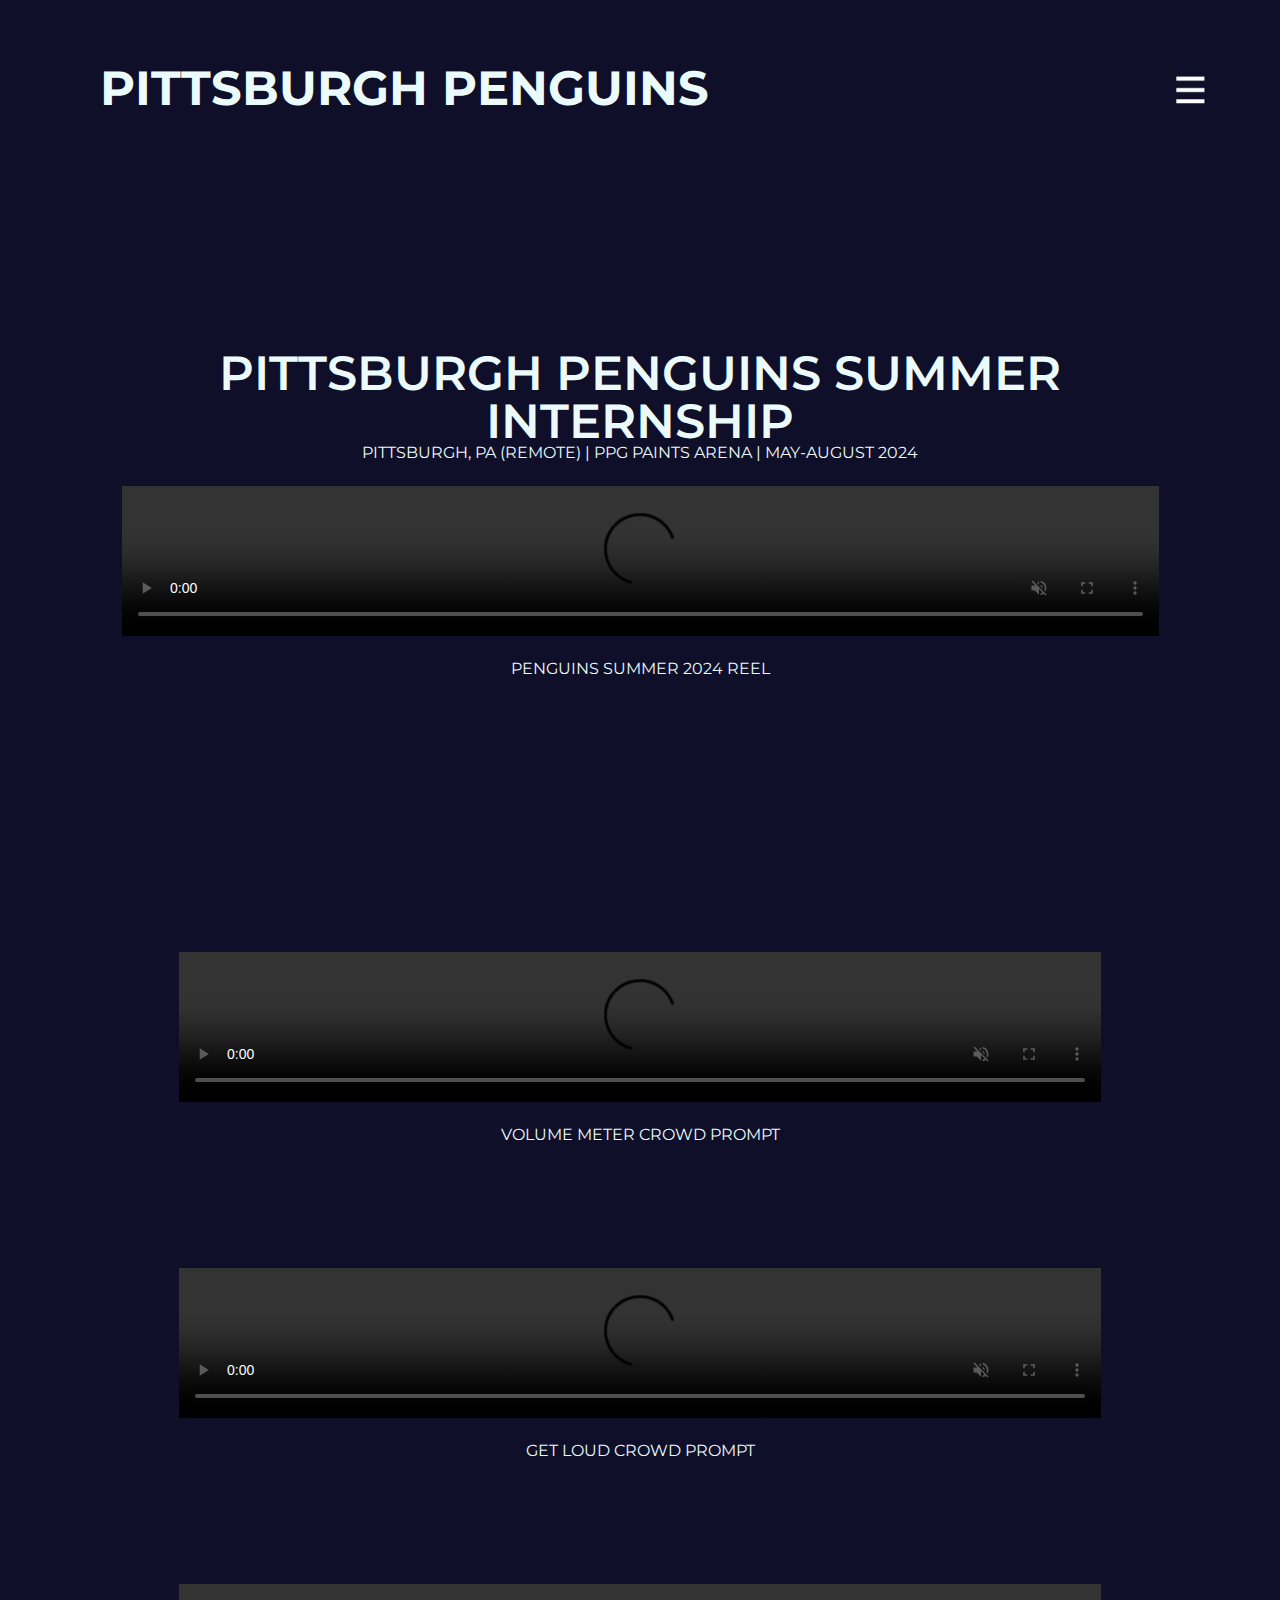
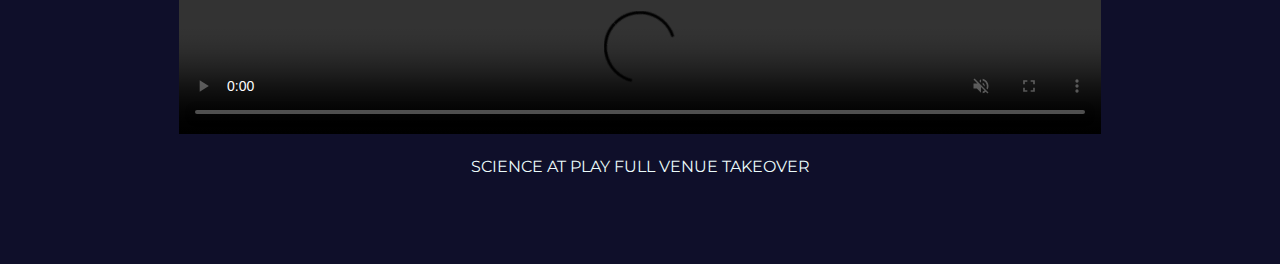
==== BVU.html @ 1356c3db "Final Penguins Page and Others to be built" ====
<!DOCTYPE html>
<html lang="en">
<head>
    <meta charset="UTF-8">
    <meta name="viewport" content="width=device-width, initial-scale=1.0">
    <link rel="stylesheet" href="asperis.css">
    <title>Pittsburgh Penguins Projects</title>
</head>
<body class="scrollPage">
    <section class="showcase">
        <header>
            <h2 class="logo">Pittsburgh Penguins</h2>
                
        </header>
    </section>

    <div class="toggle"></div>
    <div class="menu">
        <ul>
            <li><a href='index.html'>Home</a></li>
            <li><a href='#'>Reel</a></li>
            <li><a href='#'>Utah</a></li>
            <li><a href='Penguins.html'>Penguins</a></li>
            <li><a href='#'>Contact</a></li>
        </ul>
    </div>

    <div class = "videoBody">

        <video class="centeredTopVid" muted autoplay loop>
            <source
                src="https://d17d2yebo5o2z5.cloudfront.net/Logo%20Glitch%20Animation.mp4"
                type="video/mp4"
            >
            </video>
            <!--REPLACE THIS WITH A WEBM Loop or Potentially a .Mov at 1920x1080 of the LOGO-->
        <div class="text">
            <h2>Pittsburgh Penguins Summer Internship</h2>
            <h1>Pittsburgh, PA (Remote) | PPG Paints Arena | May-August 2024</h1>
        </div>
        
        <video class = "pageReel" controls muted autoplay loop>    
                <source
                    src="https://d17d2yebo5o2z5.cloudfront.net/PENS REEL.mp4"
                    type="video/mp4"
                >
                <!-- Link Above is for the TOP OF THE PAGE REEL  -->
        </video>
        <div class="text">
            <h3>Penguins Summer 2024 Reel</h3>
        </div>

        <video class = "pageVideo" controls muted autoplay loop>    
            <source
                src="https://d17d2yebo5o2z5.cloudfront.net/VM_All_Screens.mp4"
                type="video/mp4"
            >
            <!-- Link Above is for the FIRST VIDEO  -->
        </video>
        

        <div class="text">
            <h1>Volume Meter Crowd Prompt</h1>
        </div>

        <video class = "pageVideo" controls muted autoplay loop>    
            <source
                src="https://d17d2yebo5o2z5.cloudfront.net/GET-LOUD_All Screens.mp4"
                type="video/mp4"
            >
            <!-- Link Above is for the FIRST VIDEO  -->
        </video>


        <div class="text">
            <h1>Get Loud Crowd Prompt</h1>
        </div>

        <video class = "pageVideo" controls muted autoplay loop>    
            <source
                src="https://d17d2yebo5o2z5.cloudfront.net/PENS_Science_AllScreens.mp4"
                type="video/mp4"
            >
            <!-- Link Above is for the FIRST VIDEO  -->
        </video>

        <div class="text">
            <h1>Science at Play Full Venue Takeover</h1>
        </div>

    </div>


    <script>
        const menuToggle = document.querySelector('.toggle');
        const showcase = document.querySelector('.showcase');
        const menu = document.querySelector('.menu');

        menuToggle.addEventListener('click', () => {
                menuToggle.classList.toggle('active')
                showcase.classList.toggle('active')
                menu.classList.toggle('active')
            })

    </script>

</body>
</html>
---- asperis.css ----
@import url('https://fonts.googleapis.com/css2?family=Montserrat:200,400,600,800,1200,1400,1600&display=swap');
*
*{
    box-sizing: border-box;
    margin: 0;
    padding: 0;
    font-family: 'Montserrat', sans-serif;
}

.homePage {
    overflow-y: hidden;
}

.scrollPage {
    overflow-y: auto;
    background-color: #0f0f2a;
    min-height: 100vh;
}

.scrollPage.active {
    right: 300px;
}

.showcase{
    position: absolute;
    right: 0;
    width: 100%;
    min-height: 100vh;
    padding: 100px;
    display: flex;
    justify-content: space-between;
    align-items: center;
    /*dark color - #0f0f2a
    light color - ebfbfb
    red color - d91226*/
    background: #0f0f2a;
    color: #0f0f2a;
    z-index: 5;
    transition: 500ms;
    

}

.showcase header{
    position: absolute;
    top: 0;
    left: 0;
    width: 100%;
    padding: 40px 100px;
    z-index: 100;
    display: flex;
    align-items: center;
    justify-content: space-between;
}

.showcase.active{
    right:0px;
}



.logo{
    text-transform: uppercase;
    line-height: 2;
    font-size: 3em;
    cursor: pointer;
    color: #ebfbfb;
}



.toggle {
    position: fixed;
    top: 40px;
    right: 40px;
    width: 100px;
    height: 100px;
    background: url('Menu.png');
    background-repeat: no-repeat;
    background-size: 30px;
    background-position: center;
    cursor: pointer;
    z-index: 200;
    
  }

.toggle.active {
    background: url('Close.png');
    background-repeat: no-repeat;
    background-size: 30px;
    background-position: center;
    cursor: pointer;

  }

.showcase video {
    position: absolute;
    top: 0;
    left: 0;
    height: 100%;
    width: 100%;
    object-fit: cover;
    opacity: 0.8;
}


.textHome {
    position: absolute;
    z-index: 10;
    color: #ebfbfb;
    padding: 100px 20px;
    margin-top:50px;
    text-align: left;
}

.text {
    position: relative;
    z-index: 10;
    color: #ebfbfb;
    margin-top:10px;
    z-index: 10;
    margin-bottom: 25px;
}


.text h1 {
    font-size: 1em;
    font-weight: 400;
    line-height: 1em;
    text-transform: uppercase;
}

.text h2 {
    font-size: 3em;
    font-weight: 600;
    line-height: 1em;
    text-transform: uppercase;
}

.text h3 {
    font-size: 1em;
    font-weight: 400;
    line-height: 1em;
    text-transform: uppercase;
    padding-bottom: 150px;
}

.textHome a{
    display: inline-block;
    text-align: left;
    font-size: 5em;
    font-weight: 600;
    padding: 10px 0px;
    text-decoration: none;
    color: #ebebeb;
    margin-top: 15px;
    text-transform: uppercase;
    letter-spacing: 3;
    left: 0px;
    transition: 0.2s
}

.textHome a:hover{
    color: #d91226;
    letter-spacing: 5;
    padding: 10px 10px;
}

.social{
position: absolute;
transform: scale(0.50);
left: 0px;
bottom: 0px;
z-index: 20;
display: flex;
justify-content: flex-start;
align-items: center;

}

.social li 
{
    list-style: none;
    margin-right: 30px;
}


.social li a {
    position: relative;
    display: inline-block;
    transition: transform 0.3s ease;
    margin-right: 30px;
}

.social li a:hover{
    transform: scale(1.25);
}

.menu{
    position: fixed;
    top: 0px;
    right: -300px;
    width: 300px;
    height: 100%;
    display: flex;
    align-items: top;
    justify-content: center;
    background-color:#164066;
    z-index: 20;
    transition: 500ms ease-in-out;
}

.menu.active {
    right: 0px;
}

.menu ul li{
    margin-bottom: 5px;
    z-index: 90;
}

.menu ul{
    position: relative;
    top: 150px;
    list-style: none;
    margin-bottom: 15px;
    z-index: 90;
}

.menu ul li a{
    text-decoration: none;
    font-size: 28px;
    color:#ebebeb;
    font-weight: 400;

}

.menu ul li a:hover {
    color: #d91226;
    font-weight: 600;
}

.videoBody {
    width: 100%;
    height: 100%;
    margin: 0px;
    position: relative;
    display: flex;
    flex-direction: column;
    text-align: center;
    align-items: center;
    padding: 5%;
}

.centeredTopVid {
    position: relative;
    max-width: 20%;
    height: auto;
    margin-bottom: 0px;
    display: block;
    z-index: 5;
    margin-top: 125px;
}

.pageReel {
    position: relative;
    display: block;
    align-items: center;
    width:90%;
    z-index: 15;
    padding-bottom: 15px;
}

.pageVideo {
    position: relative;
    display: block;
    align-items: center;
    width:80%;
    z-index: 15;
    padding-bottom: 15px;
    padding-top: 100px;
}

.videoContainer {
    position: relative;
    width: 1080px;
    height: auto;
    margin: 20px auto;
    display: flex;
    justify-content: center;
    align-items: center;
}

.videoContainer iframe {
    position: relative;
    height: auto;
    width: 1080px;
    max-width: none;
    border: none;
    justify-content: center;
    z-index: 10;
}
    

@media (max-width: 768px) {
    
    .text {
        text-align: left;
        left: 20px;
        padding: 0 20px; 
    }

    
    .text a {
        font-size: 2em;
    }

    .showcase header {
        justify-content: flex-start;
        padding-left: 10px;
    }

    
    .social {
        transform: scale(0.40);
        left: 20px;
        bottom: 20px;
        position: fixed;
        justify-content: flex-start;
    }

    
    .logo {
        font-size: 1.5em;
        text-align: left;
        margin-left: 20px;
    }

    
    .toggle {
        transform: scale(0.75);
        right: 20px; 
    }

    
    .showcase {
        padding: 10px;
    }
}
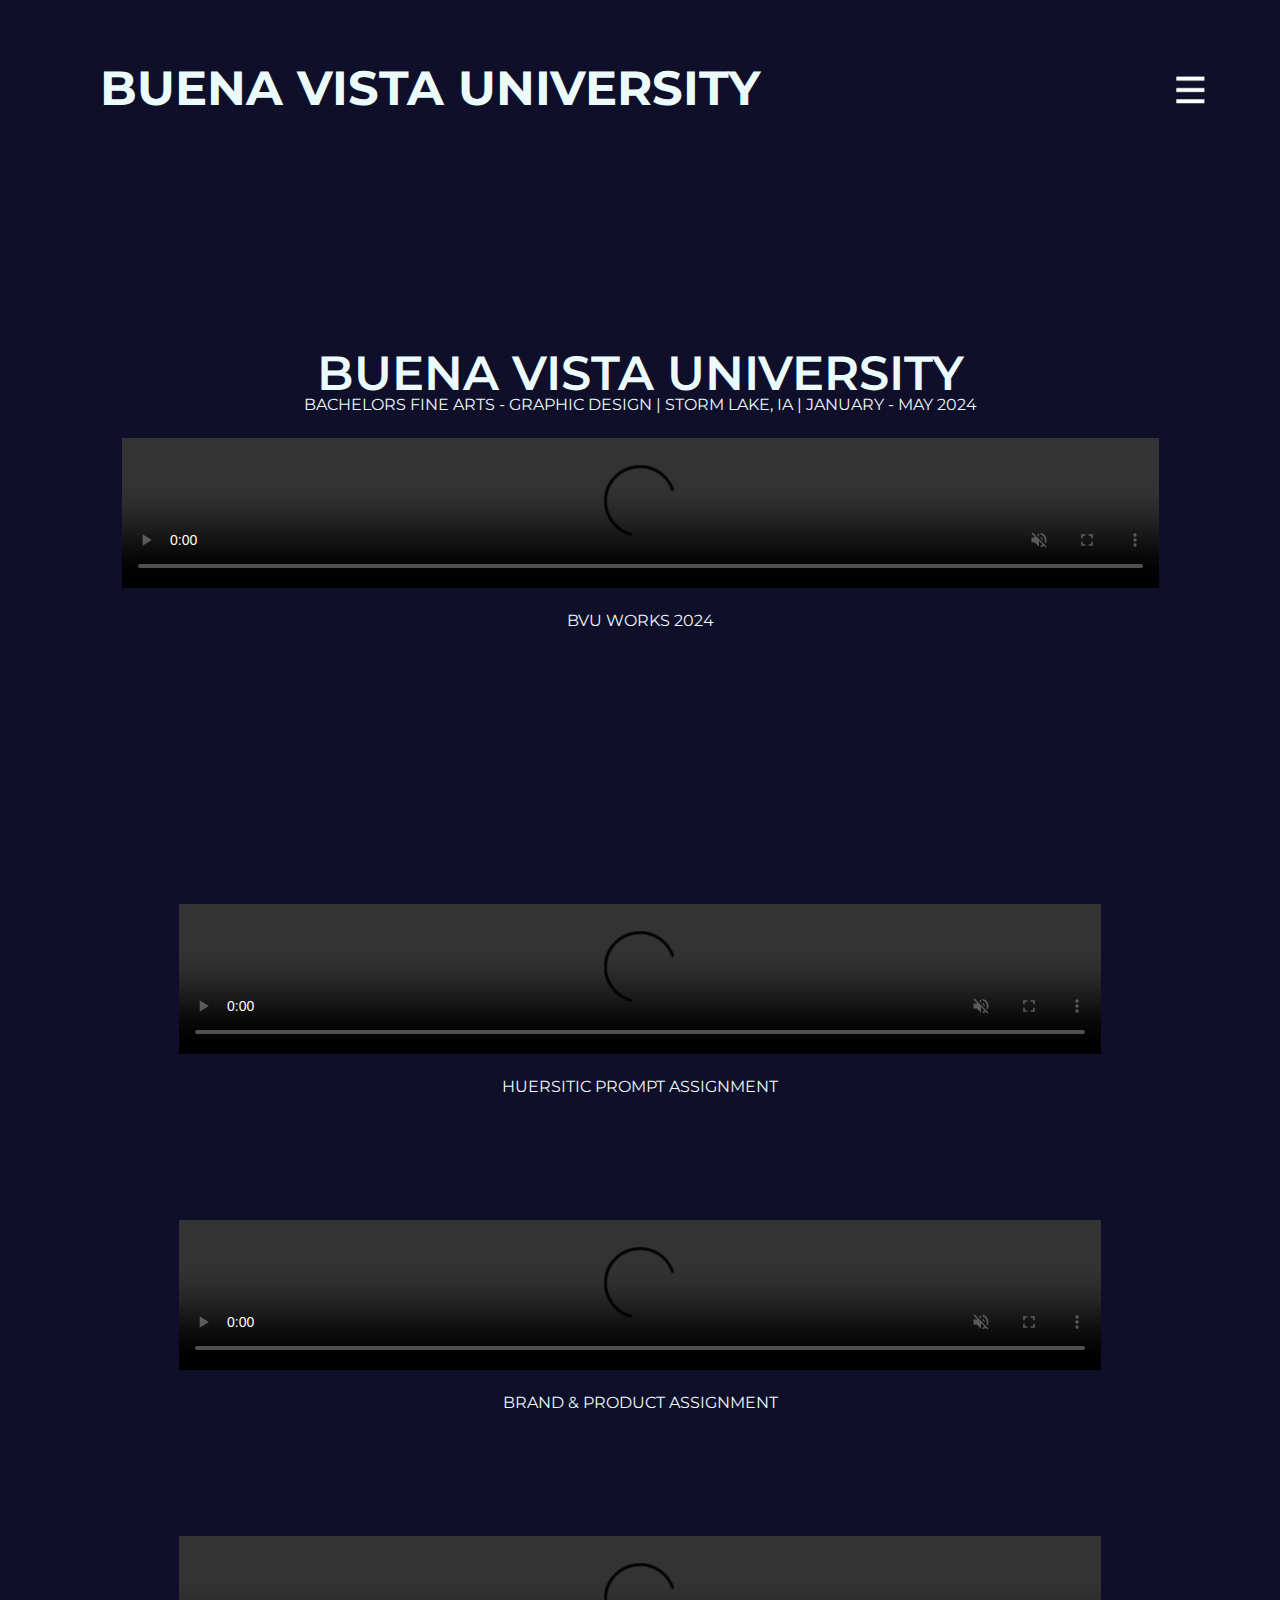
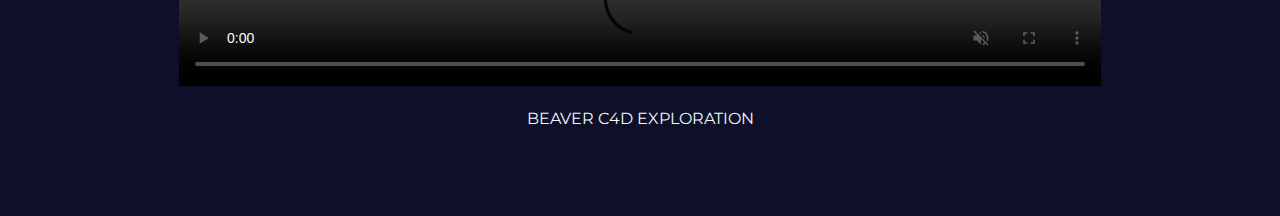
==== commit 5e1c058e: "finished BVU Page" ====
--- a/BVU.html
+++ b/BVU.html
@@ -9,7 +9,7 @@
 <body class="scrollPage">
     <section class="showcase">
         <header>
-            <h2 class="logo">Pittsburgh Penguins</h2>
+            <h2 class="logo">Buena Vista University</h2>
                 
         </header>
     </section>
@@ -18,8 +18,8 @@
     <div class="menu">
         <ul>
             <li><a href='index.html'>Home</a></li>
-            <li><a href='#'>Reel</a></li>
-            <li><a href='#'>Utah</a></li>
+            <li><a href='Reel.html'>Reel</a></li>
+            <li><a href='UHC.html'>Utah</a></li>
             <li><a href='Penguins.html'>Penguins</a></li>
             <li><a href='#'>Contact</a></li>
         </ul>
@@ -29,63 +29,59 @@
 
         <video class="centeredTopVid" muted autoplay loop>
             <source
-                src="https://d17d2yebo5o2z5.cloudfront.net/Logo%20Glitch%20Animation.mp4"
+                src="https://d17d2yebo5o2z5.cloudfront.net/BVU_Asperis_Logo_Bumpin.mp4"
                 type="video/mp4"
             >
             </video>
             <!--REPLACE THIS WITH A WEBM Loop or Potentially a .Mov at 1920x1080 of the LOGO-->
         <div class="text">
-            <h2>Pittsburgh Penguins Summer Internship</h2>
-            <h1>Pittsburgh, PA (Remote) | PPG Paints Arena | May-August 2024</h1>
+            <h2>Buena Vista University</h2>
+            <h1>Bachelors Fine Arts - Graphic Design | Storm Lake, IA | January - May 2024</h1>
         </div>
         
         <video class = "pageReel" controls muted autoplay loop>    
                 <source
-                    src="https://d17d2yebo5o2z5.cloudfront.net/PENS REEL.mp4"
+                    src="https://d17d2yebo5o2z5.cloudfront.net/BVU_Reel.mp4"
                     type="video/mp4"
                 >
                 <!-- Link Above is for the TOP OF THE PAGE REEL  -->
         </video>
         <div class="text">
-            <h3>Penguins Summer 2024 Reel</h3>
+            <h3>BVU Works 2024</h3>
         </div>
 
         <video class = "pageVideo" controls muted autoplay loop>    
             <source
-                src="https://d17d2yebo5o2z5.cloudfront.net/VM_All_Screens.mp4"
+                src="https://d17d2yebo5o2z5.cloudfront.net/BVU_Stand_MockAd.mp4"
                 type="video/mp4"
             >
-            <!-- Link Above is for the FIRST VIDEO  -->
         </video>
         
+        <div class="text">
+            <h1>Huersitic Prompt Assignment</h1>
+        </div>
+
+
+        <video class = "pageVideo" controls muted autoplay loop>    
+            <source
+                src="https://d17d2yebo5o2z5.cloudfront.net/BVU_AusteniteBrewingRender.mp4"
+                type="video/mp4"
+            >
+        </video>
 
         <div class="text">
-            <h1>Volume Meter Crowd Prompt</h1>
+            <h1>Brand & Product Assignment</h1>
         </div>
 
         <video class = "pageVideo" controls muted autoplay loop>    
             <source
-                src="https://d17d2yebo5o2z5.cloudfront.net/GET-LOUD_All Screens.mp4"
+                src="https://d17d2yebo5o2z5.cloudfront.net/BVU_BeaverC4D.mp4"
                 type="video/mp4"
             >
-            <!-- Link Above is for the FIRST VIDEO  -->
-        </video>
-
-
-        <div class="text">
-            <h1>Get Loud Crowd Prompt</h1>
-        </div>
-
-        <video class = "pageVideo" controls muted autoplay loop>    
-            <source
-                src="https://d17d2yebo5o2z5.cloudfront.net/PENS_Science_AllScreens.mp4"
-                type="video/mp4"
-            >
-            <!-- Link Above is for the FIRST VIDEO  -->
         </video>
 
         <div class="text">
-            <h1>Science at Play Full Venue Takeover</h1>
+            <h1>Beaver C4D Exploration</h1>
         </div>
 
     </div>
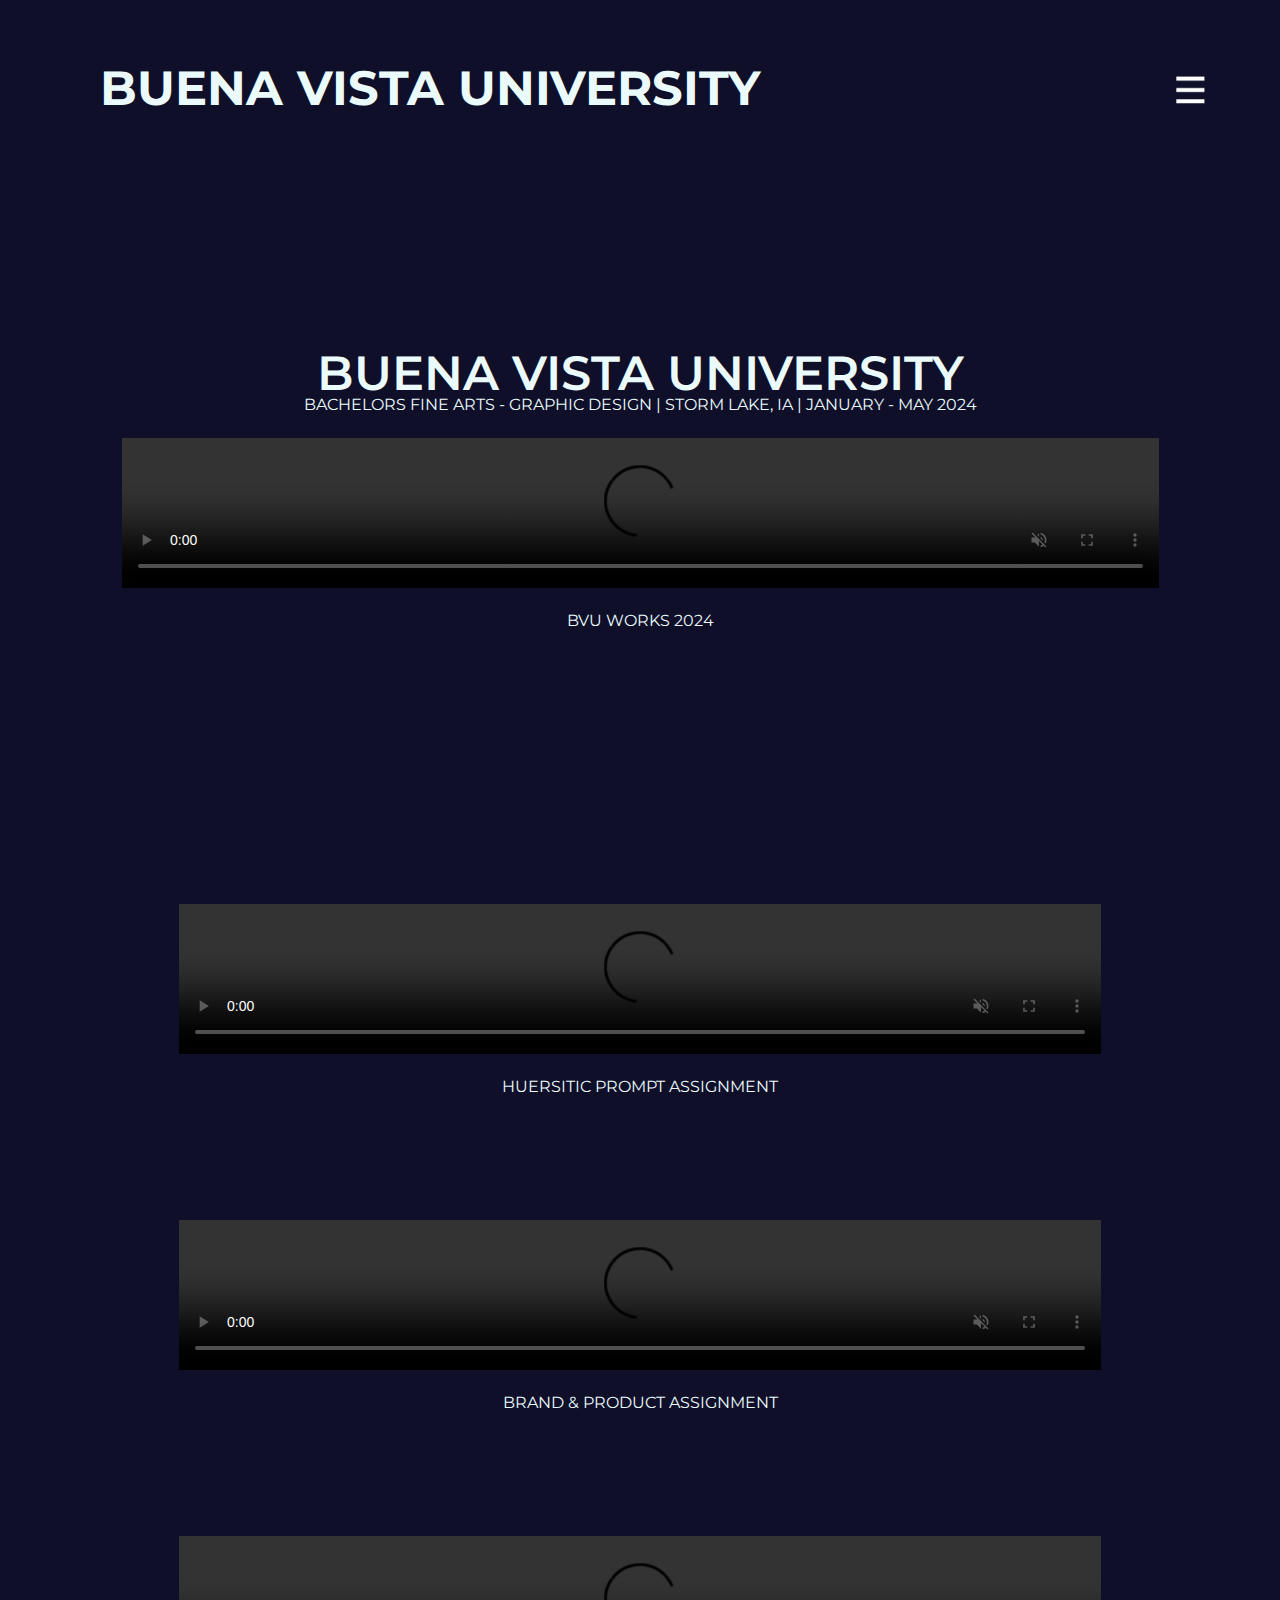
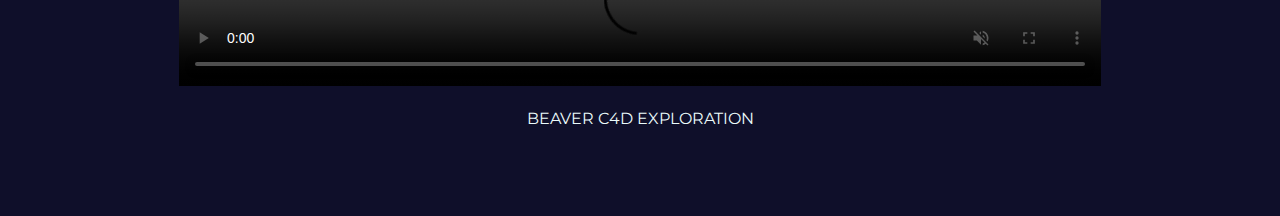
==== commit 97889c17: "We are almost done!" ====
--- a/BVU.html
+++ b/BVU.html
@@ -21,7 +21,8 @@
             <li><a href='Reel.html'>Reel</a></li>
             <li><a href='UHC.html'>Utah</a></li>
             <li><a href='Penguins.html'>Penguins</a></li>
-            <li><a href='#'>Contact</a></li>
+            <li> <a href='bvu.html'>BVU</a></li>
+            <li><a href='contact.html'>Contact</a></li>
         </ul>
     </div>
 
--- a/asperis.css
+++ b/asperis.css
@@ -300,19 +300,125 @@
     justify-content: center;
     z-index: 10;
 }
-    
-
-@media (max-width: 768px) {
-    
-    .text {
+
+
+.contact-heading {
+    text-align: center;
+    font-size: 2.5em;
+    font-weight: 600;
+    color: #ebebeb;
+    margin: 50px 0;
+}
+
+.contact-container {
+    display: flex;
+    align-items: center;
+    justify-content: center;
+    width: 100%;
+    max-width: 1200px;
+    margin: 0 auto 50px;
+}
+
+.contact-image {
+    width: 50%;
+    text-align: center;
+}
+
+.contact-image img{
+    width: 100%;
+    max-width: 500px;
+    border-radius: 3px;
+    padding: 25px;
+}
+
+.contact-text {
+    width: 50%;
+    font-size: 1.5em;
+    color: #ebfbfb;
+    padding: 20px;
+    text-align: left;
+}
+
+.form-container {
+    display: flex;
+    align-items: center;
+    justify-content: space-between;
+    max-width: 1200px;
+    margin:0 auto;
+    padding: 20px;
+}
+
+.form-container form {
+    width: 66%;
+    padding: 20px;
+    background: #164066;
+    border-radius: 25px;
+    box-shadow: 0 0 10px rgba(0,0,0, 0.2);
+}
+
+.form-container label {
+    display: block;
+    font-weight: 1200px;
+    color: #ebebeb;
+    padding: 5px;
+    
+}
+
+.form-container input, textarea {
+    width: 100%;
+    padding: 10px;
+    margin-bottom: 15px;
+    border: 1px solid #ddd;
+    border-radius: 5px;
+    font-size: 16px;
+}
+
+button {
+    width: 100%;
+    padding: 10px;
+    background-color: #0f0f2a;
+    color: #ebebeb;
+    border: none;
+    border-radius: 5px;
+    font-size: 18px;
+    font-weight: 800;
+    cursor: pointer;
+    transition: 500ms;
+}
+
+button:hover{
+    background-color: #d91226;
+    transition: 500ms;
+}
+
+.direct-contact h2 {
+    font-size: 1.7em;
+    font-weight: 600;
+    margin-bottom: 15px;
+    color: #ebfbfb;
+    text-align: center;
+}
+
+.direct-contact p {
+    font: 1.5em;
+    margin-bottom: 10px;
+    color: #ebfbfb;
+    text-align: center;
+}
+
+@media (max-width: 850px) {
+    
+    .textHome {
         text-align: left;
         left: 20px;
         padding: 0 20px; 
     }
 
     
-    .text a {
+    .textHome a {
         font-size: 2em;
+        display: block;
+        padding: 10px 0;
     }
 
     .showcase header {
@@ -323,7 +429,6 @@
     
     .social {
         transform: scale(0.40);
-        left: 20px;
         bottom: 20px;
         position: fixed;
         justify-content: flex-start;
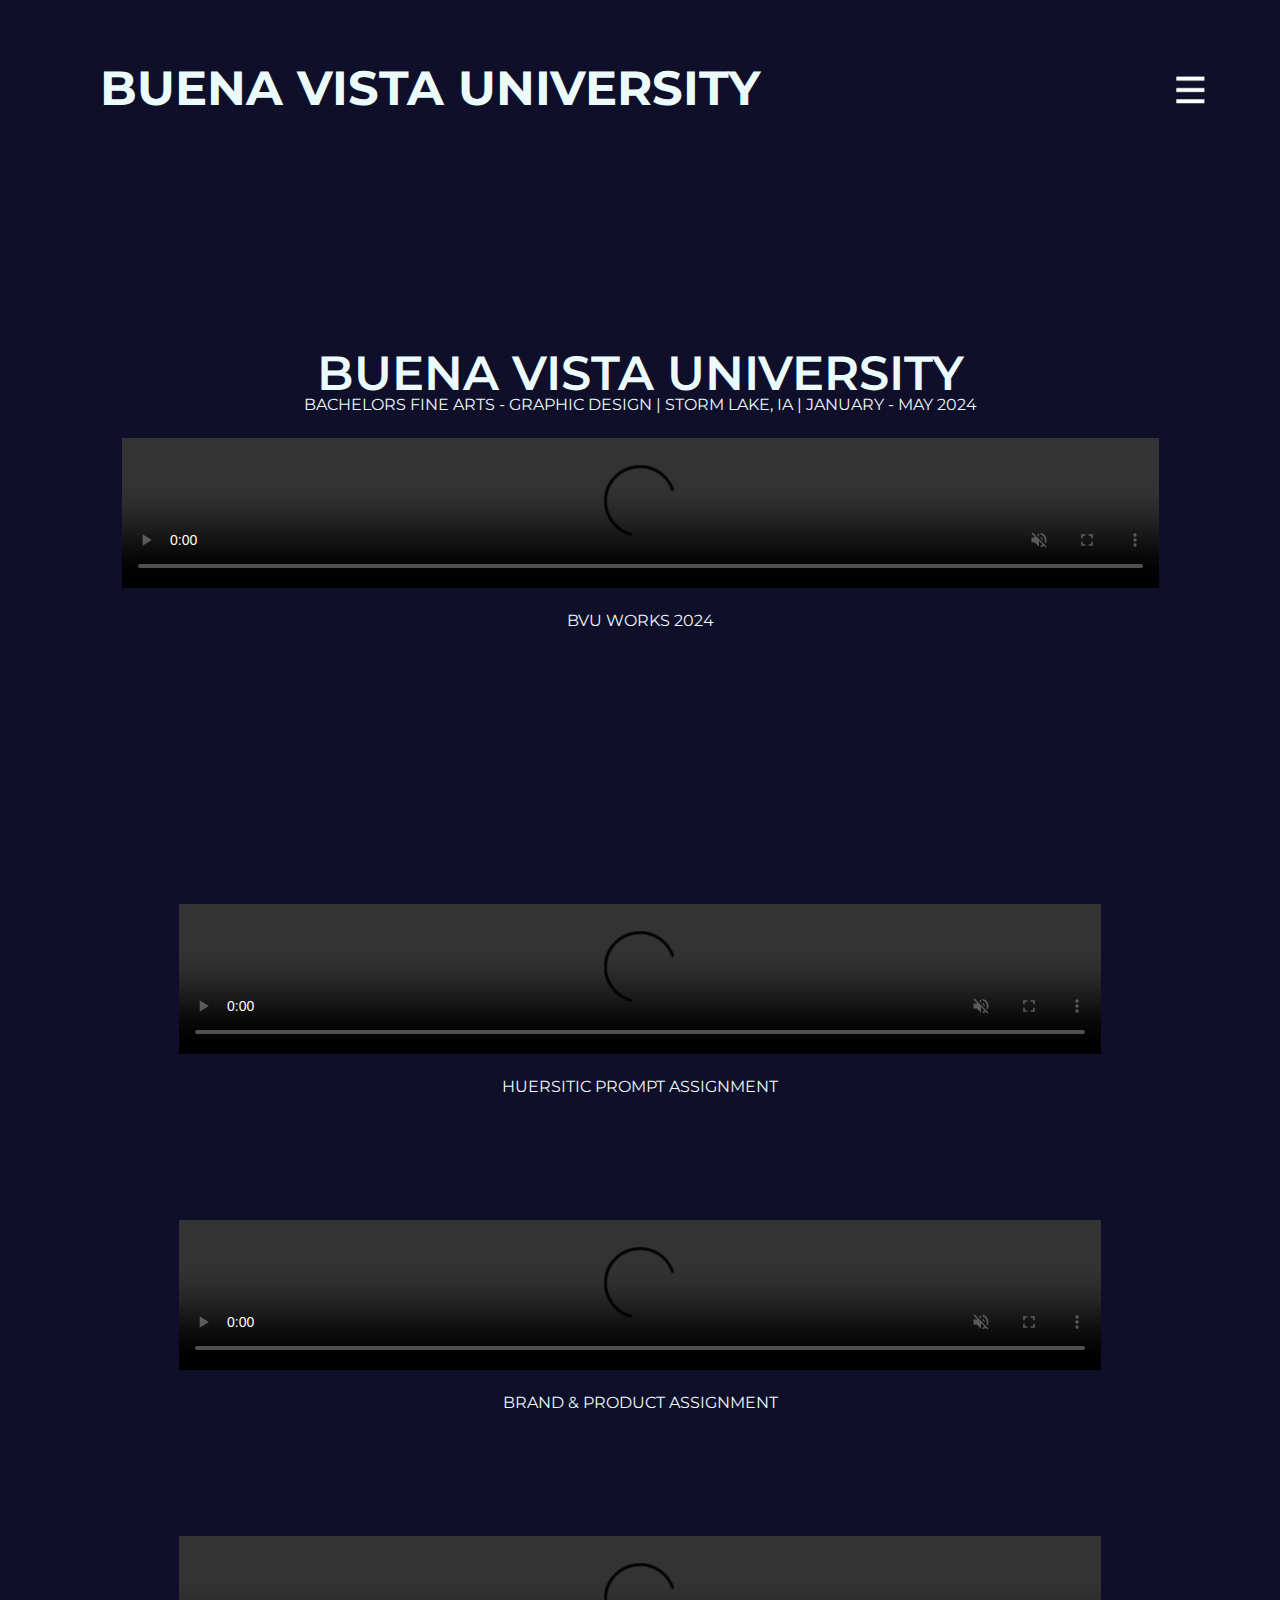
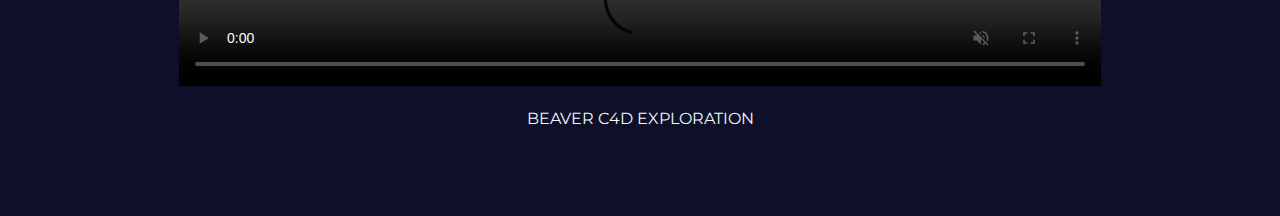
==== commit 6b9f4dbd: "fixing all titles" ====
--- a/BVU.html
+++ b/BVU.html
@@ -4,7 +4,7 @@
     <meta charset="UTF-8">
     <meta name="viewport" content="width=device-width, initial-scale=1.0">
     <link rel="stylesheet" href="asperis.css">
-    <title>Pittsburgh Penguins Projects</title>
+    <title>Buena Vista University Projects</title>
 </head>
 <body class="scrollPage">
     <section class="showcase">
@@ -21,7 +21,7 @@
             <li><a href='Reel.html'>Reel</a></li>
             <li><a href='UHC.html'>Utah</a></li>
             <li><a href='Penguins.html'>Penguins</a></li>
-            <li> <a href='bvu.html'>BVU</a></li>
+            <li> <a href='BVU.html'>BVU</a></li>
             <li><a href='contact.html'>Contact</a></li>
         </ul>
     </div>
--- a/asperis.css
+++ b/asperis.css
@@ -236,7 +236,7 @@
 }
 
 .menu ul li a:hover {
-    color: #d91226;
+    color: rgb(217, 18, 38);
     font-weight: 600;
 }
 
@@ -279,6 +279,17 @@
     z-index: 15;
     padding-bottom: 15px;
     padding-top: 100px;
+}
+
+.reel2025  {
+    position: relative;
+    display: block;
+    align-items: center;
+    width:100%;
+    z-index: 15;
+    padding-bottom: 15px;
+    border: 5px solid rgba(217, 217, 217, 0.2);
+    border-radius: 5px;
 }
 
 .videoContainer {
@@ -451,4 +462,16 @@
     .showcase {
         padding: 10px;
     }
+
+    .text h3 {
+        padding-bottom: 50px;
+    }
+
+    .pageReel {
+        width: 100%;
+    }
+    
+    .pageVideo {
+        width: 90%;
+    }
 }